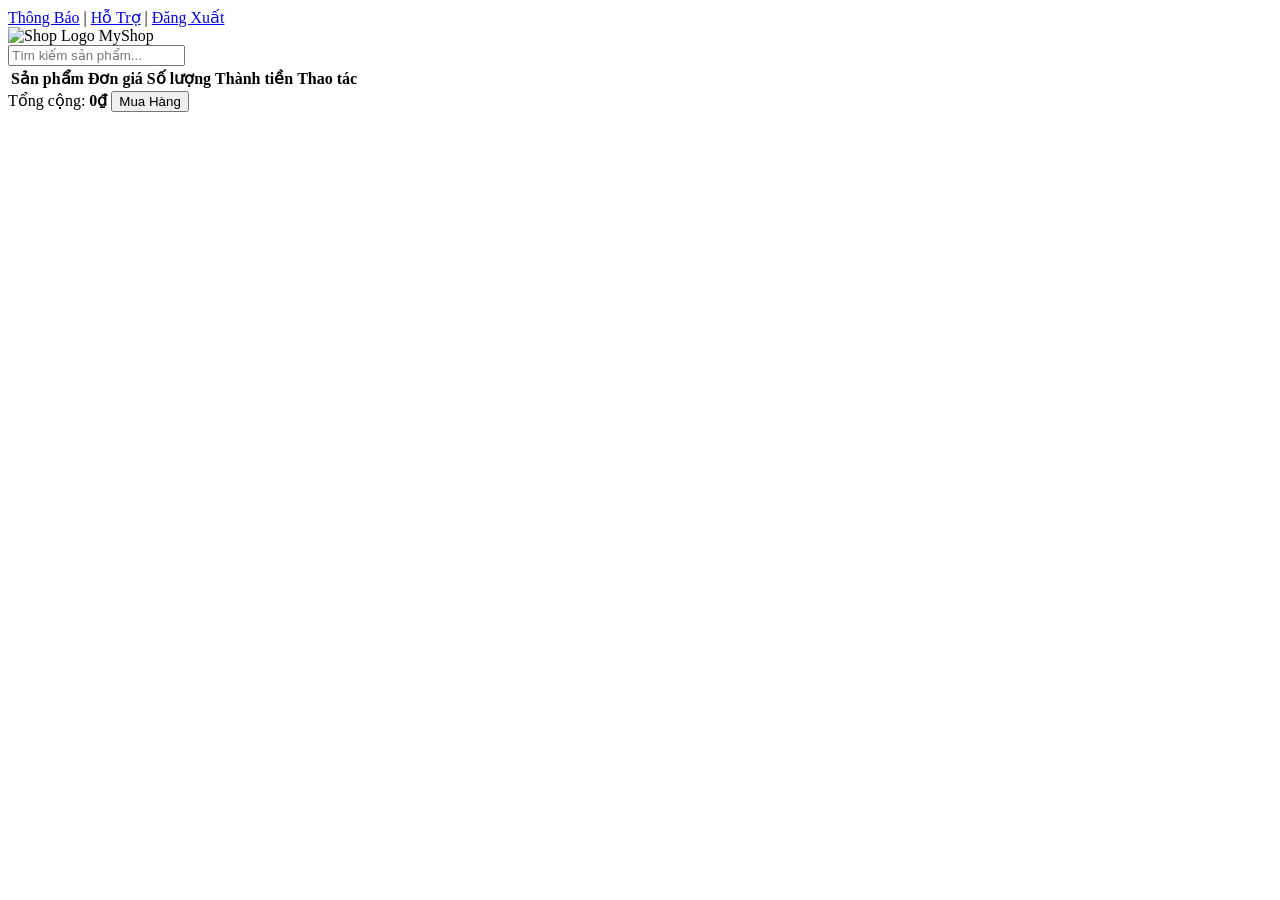
==== src/main/resources/templates/carts.html @ 960e6445 "Refactor and enhance the shopping cart and order management features - Removed deprecated CSS file `" ====
<!DOCTYPE html>
<html lang="vi">
<head>
    <meta charset="UTF-8">
    <meta name="_csrf" th:content="${_csrf.token}"/>
    <meta name="_csrf_header" th:content="${_csrf.headerName}"/>
    <title>Giỏ Hàng</title>
    <link rel="stylesheet" href="/css/cart.css">
</head>
<body>
    <div class="top-bar">
        <div class="top-right">
            <a href="#">Thông Báo</a> |
            <a href="#">Hỗ Trợ</a> |
            <form id="logoutForm" th:action="@{/logout}" method="post" style="display:none;">
                <input type="hidden" th:name="${_csrf.parameterName}" th:value="${_csrf.token}" />
            </form>
            <a href="#" onclick="document.getElementById('logoutForm').submit(); return false;">Đăng Xuất</a>
        </div>
    </div>
    <div class="main-header">
        <div class="logo" id="logo">
            <img src="/images/shop.png" alt="Shop Logo" class="logo-img">
            MyShop
        </div> 
        <input type="text" class="search-box" placeholder="Tìm kiếm sản phẩm...">
    </div>

    <div class="cart-container">
        <table class="cart-table">
            <thead>
                <tr>
                    <th>Sản phẩm</th>
                    <th>Đơn giá</th>
                    <th>Số lượng</th>
                    <th>Thành tiền</th>
                    <th>Thao tác</th>
                </tr>
            </thead>
            <tbody id="cart-items"></tbody>
        </table>

        <div class="cart-summary">
            <span>Tổng cộng: <strong id="total-price">0₫</strong></span>
            <button class="checkout-btn">Mua Hàng</button>
        </div>
    </div>

    <script src="/js/cart.js"></script>
</body>
</html>
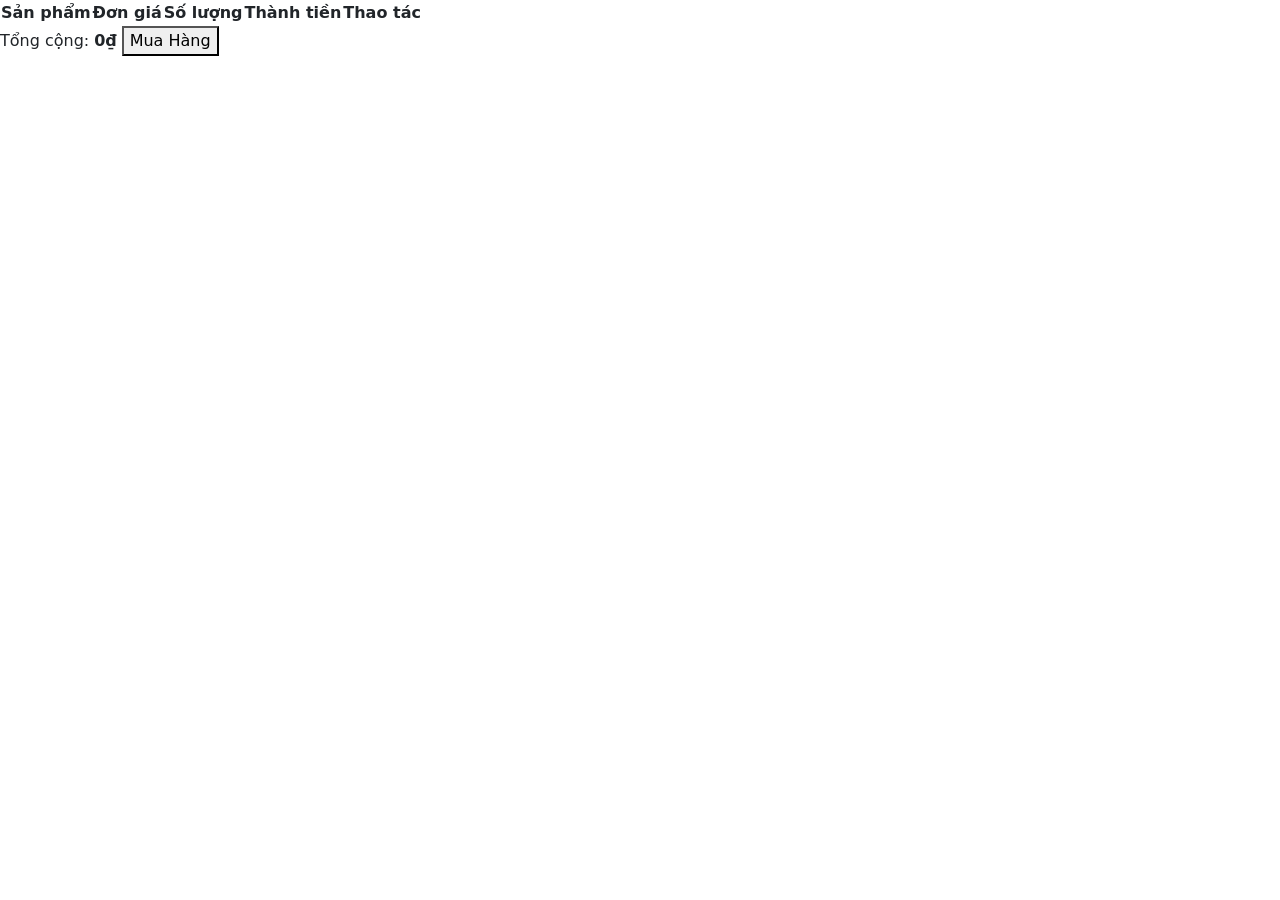
==== commit d4e43a24: "Refactor templates and styles for improved layout and responsiveness; add navbar fragment and enhanc" ====
--- a/src/main/resources/templates/carts.html
+++ b/src/main/resources/templates/carts.html
@@ -5,26 +5,13 @@
     <meta name="_csrf" th:content="${_csrf.token}"/>
     <meta name="_csrf_header" th:content="${_csrf.headerName}"/>
     <title>Giỏ Hàng</title>
+
+    <link href="https://cdn.jsdelivr.net/npm/bootstrap@5.3.3/dist/css/bootstrap.min.css" rel="stylesheet">
     <link rel="stylesheet" href="/css/cart.css">
 </head>
 <body>
-    <div class="top-bar">
-        <div class="top-right">
-            <a href="#">Thông Báo</a> |
-            <a href="#">Hỗ Trợ</a> |
-            <form id="logoutForm" th:action="@{/logout}" method="post" style="display:none;">
-                <input type="hidden" th:name="${_csrf.parameterName}" th:value="${_csrf.token}" />
-            </form>
-            <a href="#" onclick="document.getElementById('logoutForm').submit(); return false;">Đăng Xuất</a>
-        </div>
-    </div>
-    <div class="main-header">
-        <div class="logo" id="logo">
-            <img src="/images/shop.png" alt="Shop Logo" class="logo-img">
-            MyShop
-        </div> 
-        <input type="text" class="search-box" placeholder="Tìm kiếm sản phẩm...">
-    </div>
+
+<div th:insert="~{fragments/navbar :: body}"></div>
 
     <div class="cart-container">
         <table class="cart-table">
@@ -46,6 +33,7 @@
         </div>
     </div>
 
+    <script src="https://cdn.jsdelivr.net/npm/bootstrap@5.3.3/dist/js/bootstrap.bundle.min.js"></script>
     <script src="/js/cart.js"></script>
 </body>
 </html>
